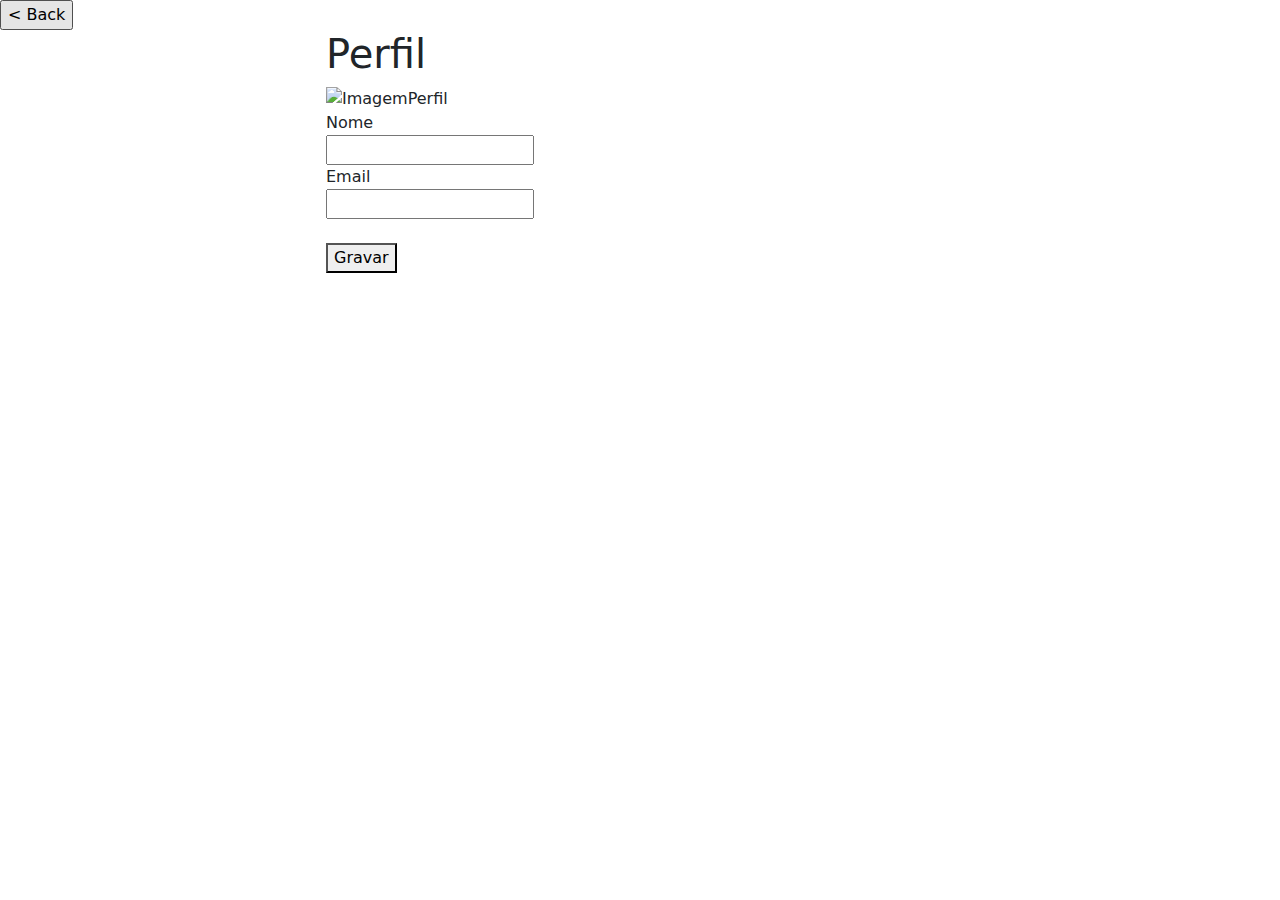
==== Profile.html @ 2b16e221 "Add files via upload" ====
<!doctype html>
<html lang="en">
  <head>
    <meta charset="utf-8">
    <meta name="viewport" content="width=device-width, initial-scale=1">
    <title>Bootstrap demo</title>
    <link href="https://cdn.jsdelivr.net/npm/bootstrap@5.3.3/dist/css/bootstrap.min.css" rel="stylesheet" integrity="sha384-QWTKZyjpPEjISv5WaRU9OFeRpok6YctnYmDr5pNlyT2bRjXh0JMhjY6hW+ALEwIH" crossorigin="anonymous">
    <link href="styles.css" rel="stylesheet" type="text/css">
  </head>
  <body>
    <form>
      <input type="button" value="< Back" onclick="goToHomePage()" class="goToHomePage">
     </form>
     <script>
      function goToHomePage(){
        window.location.href="/Home.html"
      }
     </script>

     <div class="container-fuild ProfileContainer">
      <div class="row">
        <div class="col-3">
          &nbsp;
        </div>
      <div class="col-6">
       <h1>Perfil</h1> 
          <fieldset class="ProfileField">
            <img src="https://blogtimenow.com/wp-content/uploads/2014/06/hide-facebook-profile-picture-notification.jpg" alt="ImagemPerfil" id="ImagemPerfil">
            <br>
            <form>
              <label for="fullname">
                Nome
              </label>
              <br>
              <input type="text" id="fullname" name="fullname">
              <br>
              <label for="Email">
                Email
              </label>
              <br>
              <input type="email" id="Email" name="Email">
            </form>
            <br>
            <a href="Home.html">
            <button class="save">
              Gravar
            </button>
          </a>
          </fieldset>
      </div>
      <div class="col-3">
        &nbsp;
      </div>
      </div>
     </div>
    <script src="https://cdn.jsdelivr.net/npm/bootstrap@5.3.3/dist/js/bootstrap.bundle.min.js" integrity="sha384-YvpcrYf0tY3lHB60NNkmXc5s9fDVZLESaAA55NDzOxhy9GkcIdslK1eN7N6jIeHz" crossorigin="anonymous"></script>
  </body>
</html>
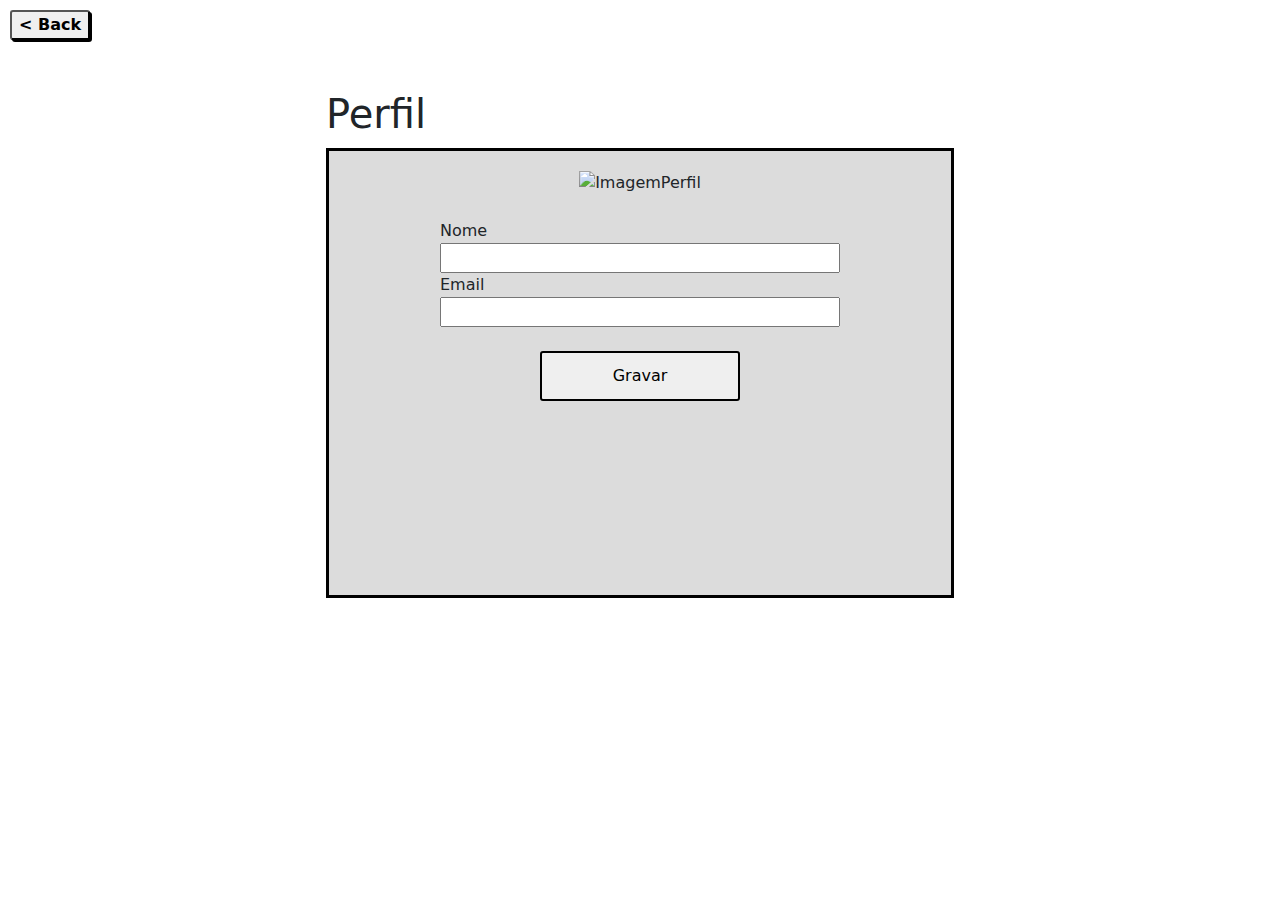
==== commit 1169be38: "Add files via upload" ====
--- a/Profile.html
+++ b/Profile.html
@@ -5,7 +5,7 @@
     <meta name="viewport" content="width=device-width, initial-scale=1">
     <title>Bootstrap demo</title>
     <link href="https://cdn.jsdelivr.net/npm/bootstrap@5.3.3/dist/css/bootstrap.min.css" rel="stylesheet" integrity="sha384-QWTKZyjpPEjISv5WaRU9OFeRpok6YctnYmDr5pNlyT2bRjXh0JMhjY6hW+ALEwIH" crossorigin="anonymous">
-    <link href="styles.css" rel="stylesheet" type="text/css">
+    <link href="style.css" rel="stylesheet" type="text/css">
   </head>
   <body>
     <form>
@@ -13,7 +13,7 @@
      </form>
      <script>
       function goToHomePage(){
-        window.location.href="/Home.html"
+        window.location.href="/Index.html"
       }
      </script>
 
@@ -41,7 +41,7 @@
               <input type="email" id="Email" name="Email">
             </form>
             <br>
-            <a href="Home.html">
+            <a href="Index.html">
             <button class="save">
               Gravar
             </button>
--- a/style.css
+++ b/style.css
@@ -0,0 +1,152 @@
+.container {
+  border: 3px solid black;
+  text-align: center;
+}
+
+#grid .row {
+  height: 37px;
+} 
+
+#grid .col-6 {
+  border-right: 3px solid black;
+  
+}
+
+#grid .col-3 {
+  border-right: 3px solid black;
+  
+}
+
+#row1, #row3, #row5, #row7 {
+  background-color: rgb(220, 220, 220);
+}
+
+.MyTasks {
+  font-size: 30px;
+}
+.ContainerFoto{
+  padding-top: 50px;
+  padding-left: 50px;
+}
+.containerBox {
+  display: flex;
+  justify-content: center;
+  align-items: center;
+  height: 100%;
+}
+.checkbox1,
+.checkbox2{
+  height: 16px;
+  width: 16px;
+  margin: 0;
+}
+
+#row1{
+  font-size: large;
+  font-weight: bold;
+  border-bottom: 3px solid black;
+}
+.LogOff{
+  box-shadow: 2px 2px;
+  width: 150px;
+  font-weight: 500;
+  border-radius: 3px;
+}
+
+.welcome-text{
+  margin-top: 100px;
+  font-size: 40px;
+  font-weight: 500;
+}
+.ContainerTask{
+  margin-top: 100px;
+  margin-left: 100px;
+}
+.NewTask{
+  margin-left: 415px;
+  box-shadow: 2px 2px;
+  font-weight: 500;
+  border-radius: 3px;
+}
+
+.ProfileImage{
+  padding-left: 120px;
+}
+.ManageProfile{
+  margin-left: 135px;
+  box-shadow: 2px 2px;
+  width: 100px;
+  font-weight: 500;
+  border-radius: 3px;
+  
+}
+
+.goToHomePage{
+  font-weight: bold;
+  width: 80px;
+  margin-top: 10px;
+  margin-left: 10px;
+  box-shadow: 2px 2px;
+  border-width: 2px;
+  border-radius: 3px;
+}
+
+.ProfileField{
+  margin-top: 10px;
+  background-color: rgb(220, 220, 220);
+  display: flex;
+  flex-direction: column;
+  align-items: center;
+  height: 450px;
+  border: 3px solid black;
+}
+
+h1{
+  margin-top: 50px;
+}
+#ImagemPerfil{
+  padding-top: 20px;
+}
+#fullname,
+#Email{
+  width: 400px;
+}
+.save{
+  width: 200px;
+  height: 50px;
+  border: 2px solid black;
+  border-radius: 3px;
+
+}
+.btn-primary{
+  background-color: white;
+      color: black;
+      border-color: black;
+      border: 2px solid black;
+}
+.save:hover,
+.goToHomePage:hover,
+.LogOff:hover,
+.ManageProfile:hover,
+.NewTask:hover
+.btn-primary:hover{
+  background-color: #A3F381;
+  color: white;
+}
+
+#Description{
+  width: 450px;
+  height: 70px;
+}
+
+#Date{
+  width: 140px;
+  text-align: center;
+}
+.modal-footer button.btn-primary{
+  width: 200px;
+}
+.modal-footer button.btn-danger{
+  width: 200px;
+  margin-right: 35px;
+}
